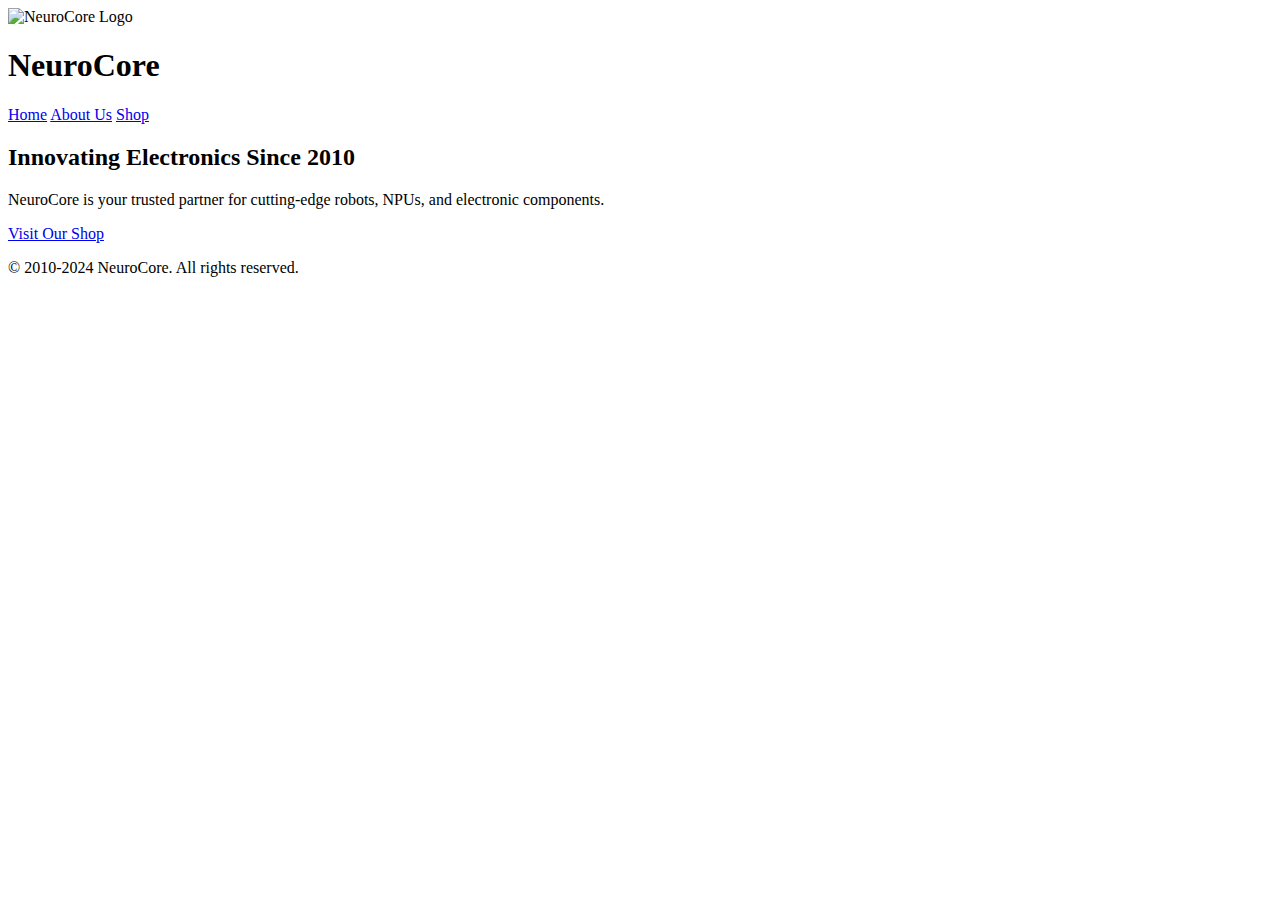
==== index.html @ b6de5886 "index.html" ====
<!DOCTYPE html>
<html lang="en">
<head>
    <meta charset="UTF-8">
    <meta name="viewport" content="width=device-width, initial-scale=1.0">
    <title>NeuroCore | Home</title>
    <link rel="stylesheet" href="styles.css">
</head>
<body>
    <header class="header">
        <div class="logo-container">
            <img src="images/logo.png" alt="NeuroCore Logo" class="logo">
            <h1 class="site-title">NeuroCore</h1>
        </div>
        <nav class="nav">
            <a href="index.html" class="nav-link">Home</a>
            <a href="about.html" class="nav-link">About Us</a>
            <a href="shop.html" class="nav-link">Shop</a>
        </nav>
    </header>
    <main>
        <section class="hero">
            <h2 class="hero-title">Innovating Electronics Since 2010</h2>
            <p class="hero-text">
                NeuroCore is your trusted partner for cutting-edge robots, NPUs, and electronic components.
            </p>
            <a href="shop.html" class="cta-button">Visit Our Shop</a>
        </section>
    </main>
    <footer class="footer">
        <p>© 2010-2024 NeuroCore. All rights reserved.</p>
    </footer>
</body>
</html>
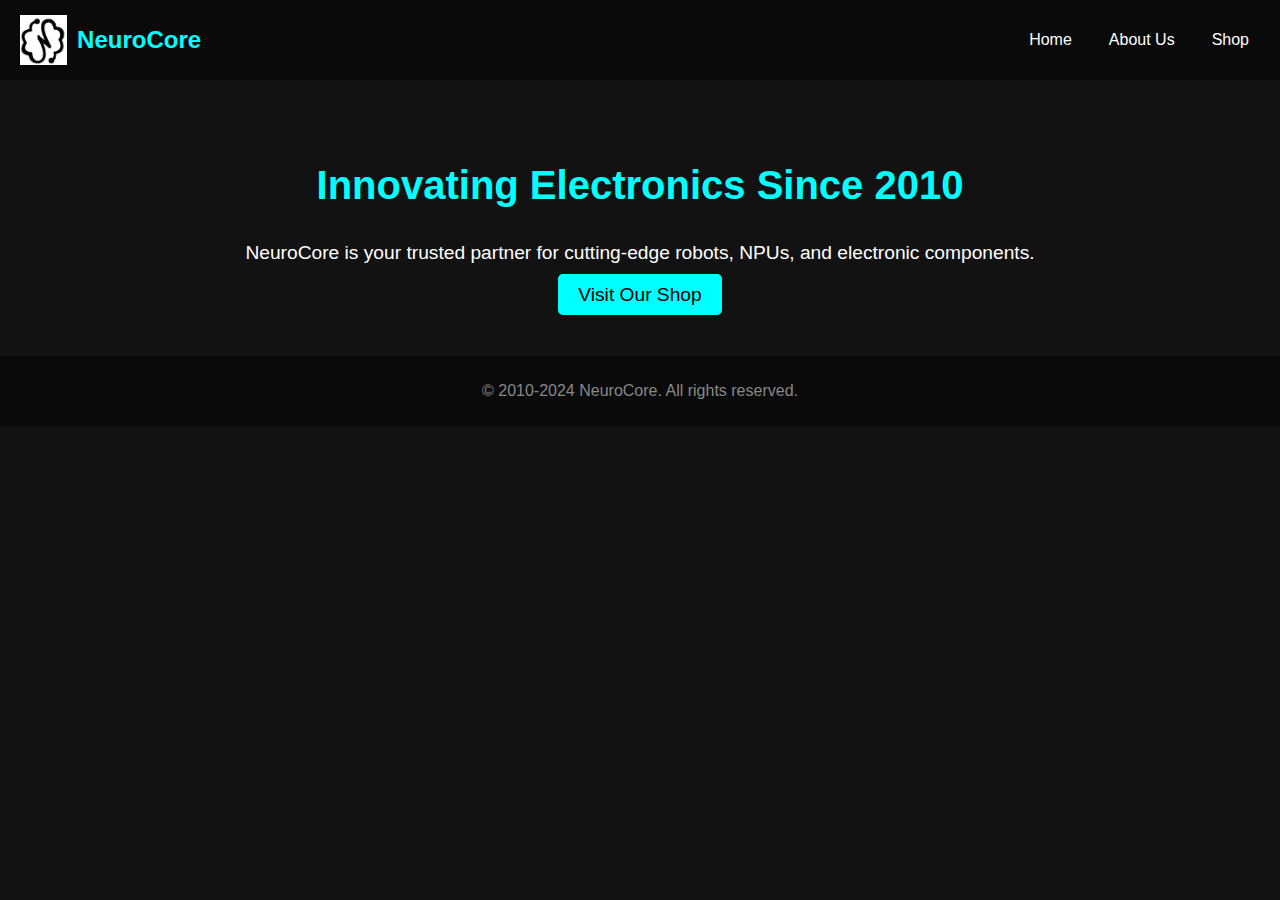
==== commit fef3dc25: "Update index.html" ====
--- a/index.html
+++ b/index.html
@@ -9,7 +9,7 @@
 <body>
     <header class="header">
         <div class="logo-container">
-            <img src="images/logo.png" alt="NeuroCore Logo" class="logo">
+            <img src="logo.png" alt="NeuroCore Logo" class="logo">
             <h1 class="site-title">NeuroCore</h1>
         </div>
         <nav class="nav">
--- a/styles.css
+++ b/styles.css
@@ -0,0 +1,131 @@
+/* Global Styles */
+body {
+    margin: 0;
+    font-family: 'Roboto', sans-serif;
+    color: white;
+    background-color: #121212;
+}
+
+/* Header */
+.header {
+    display: flex;
+    justify-content: space-between;
+    align-items: center;
+    background-color: #0a0a0a;
+    padding: 10px 20px;
+}
+
+.logo-container {
+    display: flex;
+    align-items: center;
+}
+
+.logo {
+    height: 50px;
+    margin-right: 10px;
+}
+
+.site-title {
+    font-size: 1.5em;
+    color: #00ffff;
+}
+
+.nav {
+    display: flex;
+    gap: 15px;
+}
+
+.nav-link {
+    color: white;
+    text-decoration: none;
+    padding: 5px 10px;
+    border: 1px solid transparent;
+    transition: all 0.3s ease;
+}
+
+.nav-link:hover {
+    border: 1px solid #00ffff;
+    border-radius: 5px;
+}
+
+/* Hero Section */
+.hero {
+    text-align: center;
+    padding: 50px 20px;
+}
+
+.hero-title {
+    font-size: 2.5em;
+    color: #00ffff;
+}
+
+.hero-text {
+    font-size: 1.2em;
+    margin: 10px 0 20px;
+}
+
+.cta-button {
+    background-color: #00ffff;
+    color: black;
+    padding: 10px 20px;
+    text-decoration: none;
+    font-size: 1.2em;
+    border-radius: 5px;
+    transition: all 0.3s ease;
+}
+
+.cta-button:hover {
+    background-color: white;
+    color: #121212;
+}
+
+/* Footer */
+.footer {
+    text-align: center;
+    padding: 10px;
+    background-color: #0a0a0a;
+    color: #888;
+}
+
+/* About Section */
+.about-section {
+    padding: 20px;
+}
+
+/* Shop Section */
+.shop-section {
+    padding: 20px;
+}
+
+.product-list {
+    display: grid;
+    grid-template-columns: repeat(auto-fit, minmax(300px, 1fr));
+    gap: 20px;
+}
+
+.product {
+    background-color: #1a1a1a;
+    padding: 20px;
+    border-radius: 5px;
+    text-align: center;
+}
+/* Back to Top Button */
+.back-to-top {
+    position: fixed;
+    bottom: 20px;
+    right: 20px;
+    background-color: #00ffff;
+    color: black;
+    border: none;
+    padding: 10px 15px;
+    font-size: 1.5em;
+    border-radius: 50%;
+    cursor: pointer;
+    display: none;
+    transition: background-color 0.3s ease, transform 0.3s ease;
+}
+
+.back-to-top:hover {
+    background-color: white;
+    transform: scale(1.1);
+}
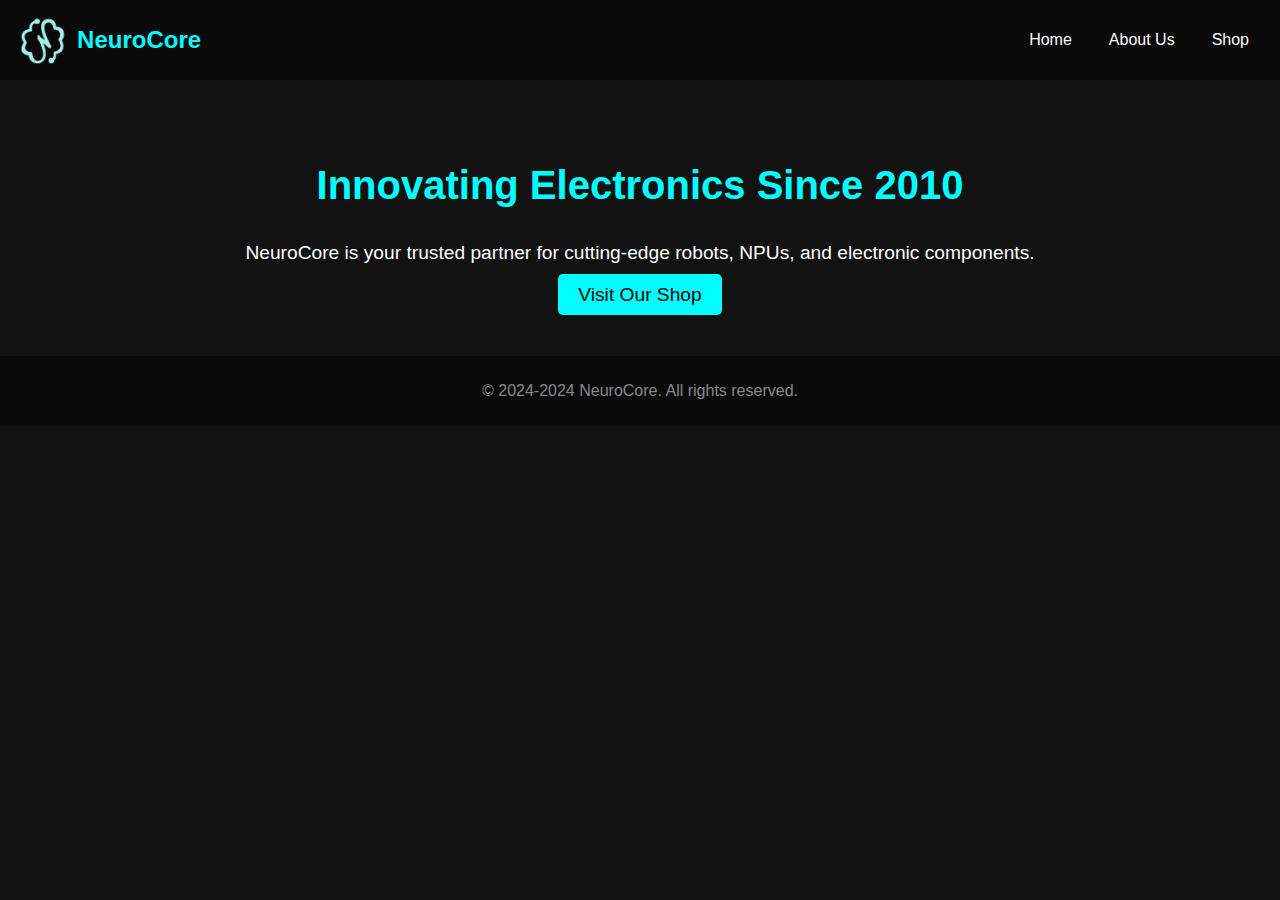
==== commit 02a3cafb: "Update index.html" ====
--- a/index.html
+++ b/index.html
@@ -28,7 +28,7 @@
         </section>
     </main>
     <footer class="footer">
-        <p>© 2010-2024 NeuroCore. All rights reserved.</p>
+        <p>© 2024-2024 NeuroCore. All rights reserved.</p>
     </footer>
 </body>
 </html>
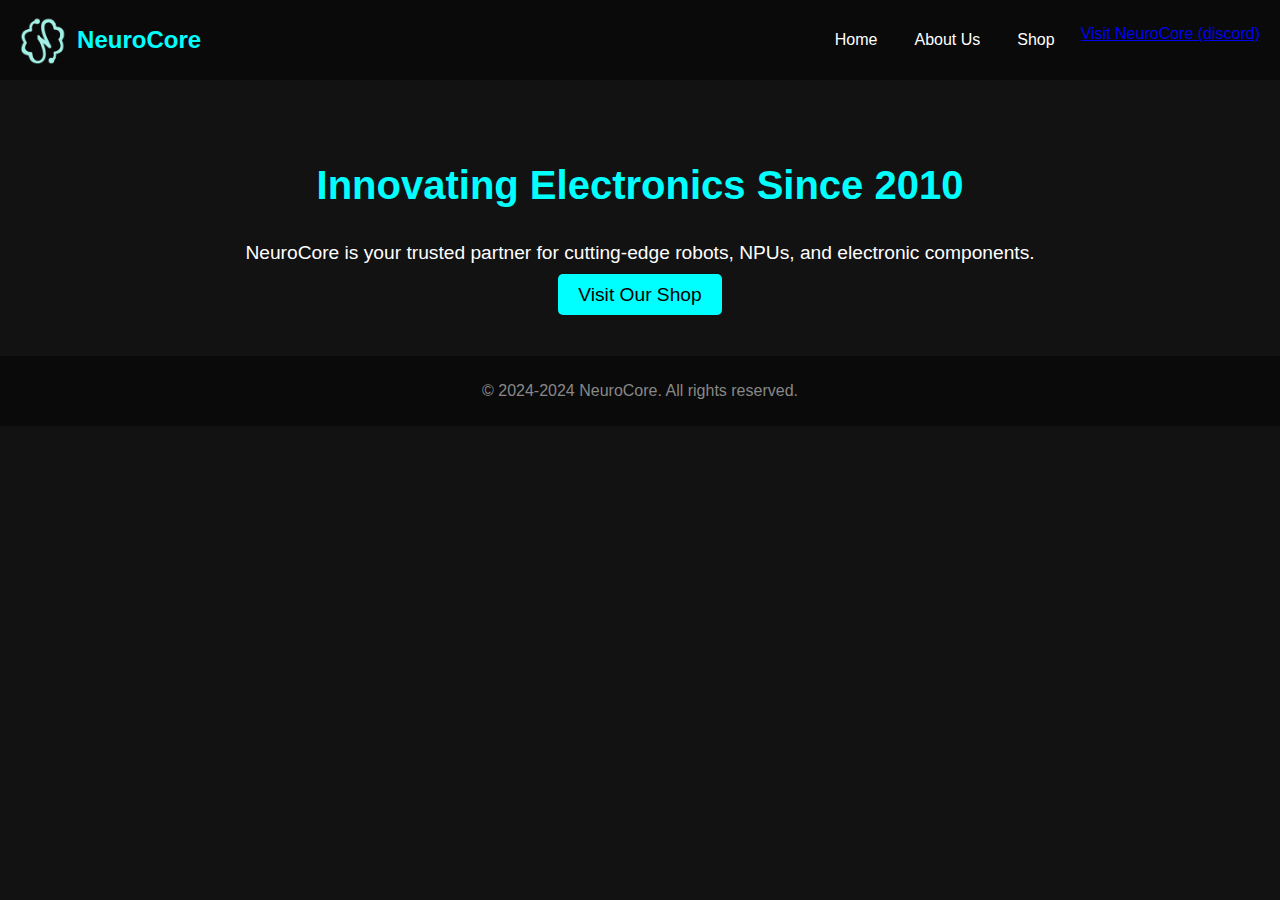
==== commit ae898fe6: "Update index.html" ====
--- a/index.html
+++ b/index.html
@@ -16,6 +16,8 @@
             <a href="index.html" class="nav-link">Home</a>
             <a href="about.html" class="nav-link">About Us</a>
             <a href="shop.html" class="nav-link">Shop</a>
+            <a href="https://discord.gg/TJwc94Nd79" class="custom-link">Visit NeuroCore (discord)</a>
+
         </nav>
     </header>
     <main>
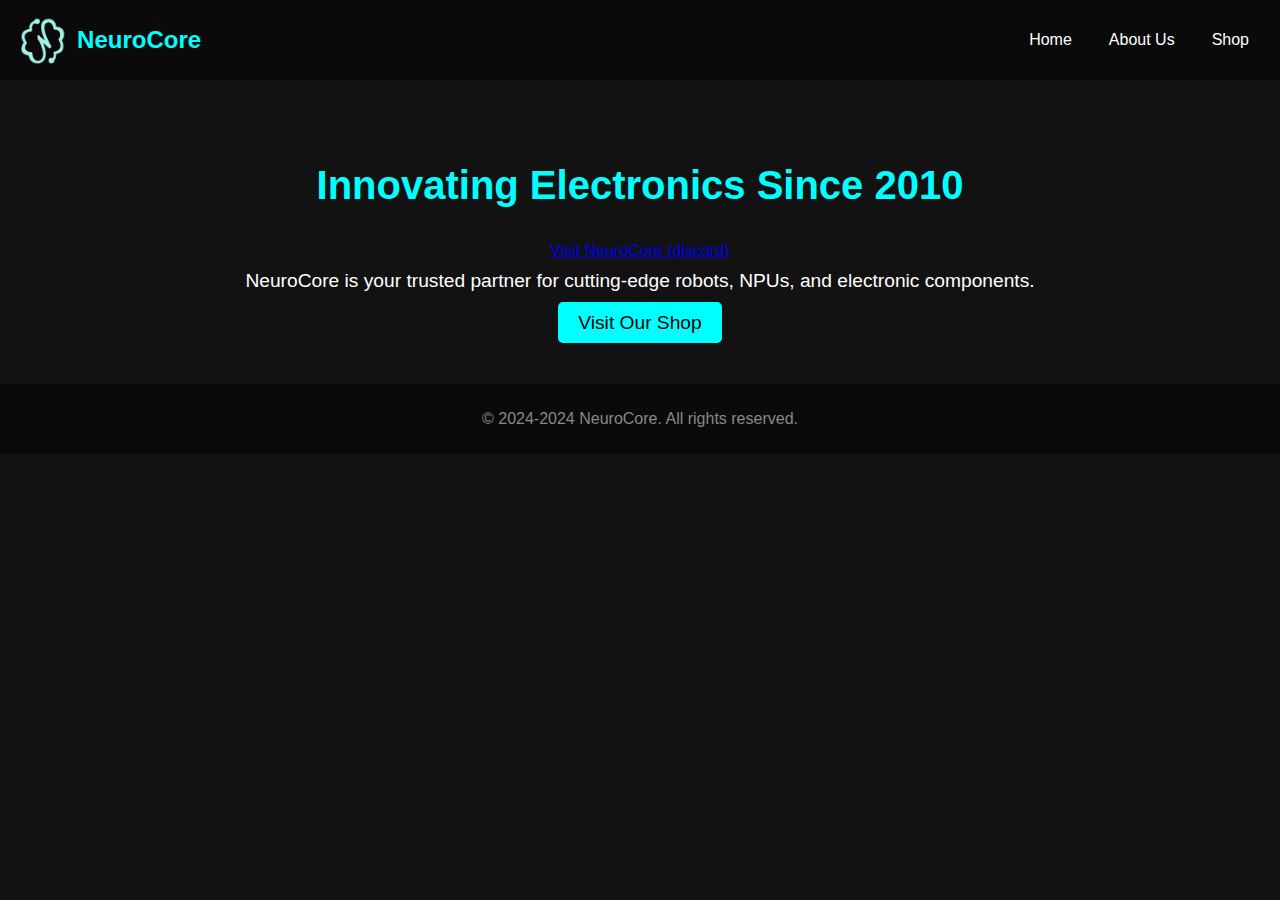
==== commit e89edd6a: "Update index.html" ====
--- a/index.html
+++ b/index.html
@@ -15,14 +15,13 @@
         <nav class="nav">
             <a href="index.html" class="nav-link">Home</a>
             <a href="about.html" class="nav-link">About Us</a>
-            <a href="shop.html" class="nav-link">Shop</a>
-            <a href="https://discord.gg/TJwc94Nd79" class="custom-link">Visit NeuroCore (discord)</a>
-
+            <a href="shop.html" class="nav-link">Shop</a>            
         </nav>
     </header>
     <main>
         <section class="hero">
             <h2 class="hero-title">Innovating Electronics Since 2010</h2>
+            <a href="https://discord.gg/TJwc94Nd79" class="custom-link">Visit NeuroCore (discord)</a>
             <p class="hero-text">
                 NeuroCore is your trusted partner for cutting-edge robots, NPUs, and electronic components.
             </p>
